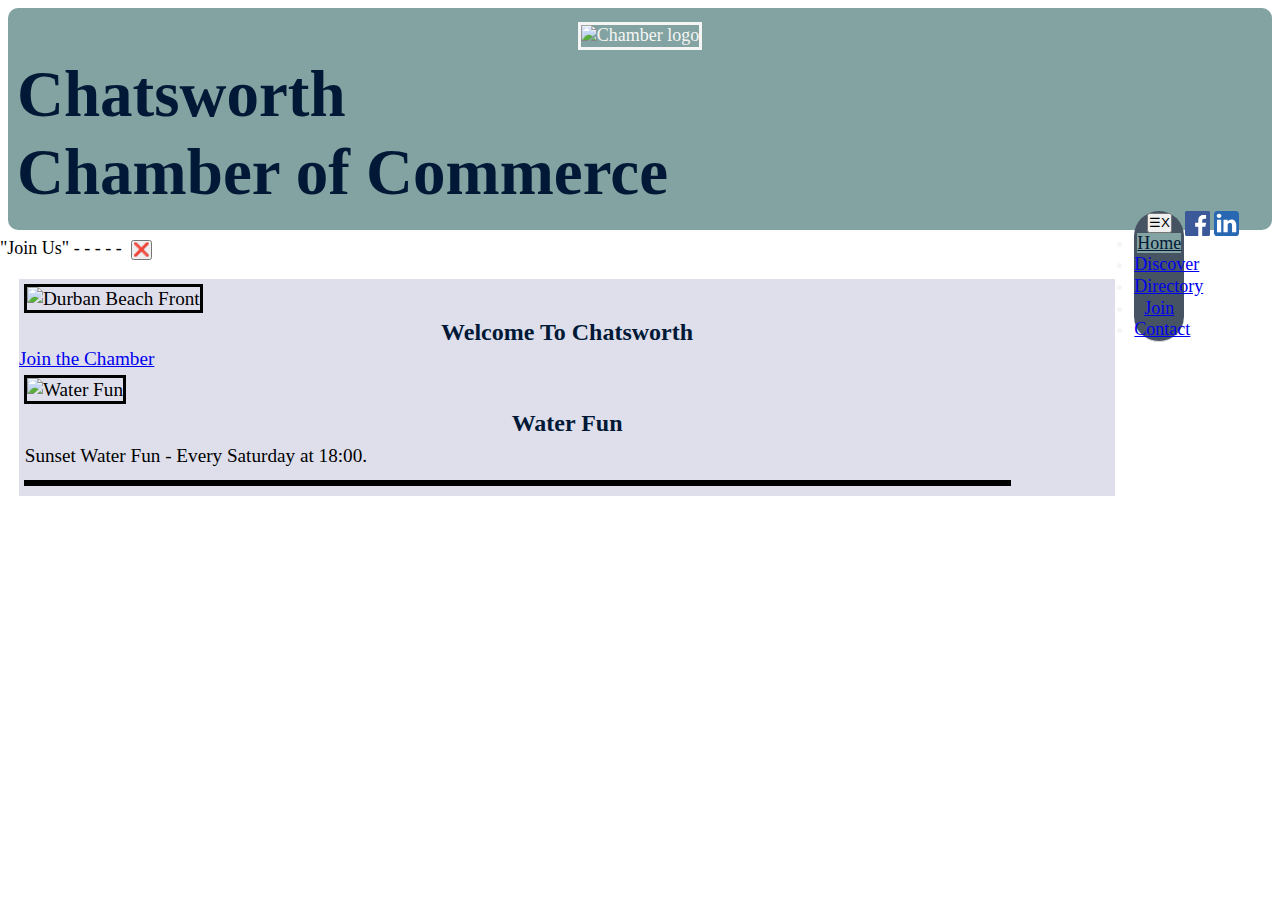
==== Chamber/index.html @ 2db9dc90 "editing & fixing" ====
<!DOCTYPE html>
<html lang="en">

<head>
    <meta charset="UTF-8"/>
    <meta http-equiv="X-UA-Compatible" content="IE=edge" />
    <meta name="viewport" content="width=device-width, initial-scale=1.0"/>
    <meta name="description" content="Chamber of Commerce Project">
    <title>Homepage For Chatsworth Chamber of Commerce</title>
    <link rel="preconnect" href="https://fonts.googleapis.com">
<link rel="preconnect" href="https://fonts.gstatic.com" crossorigin>
<link href="https://fonts.googleapis.com/css2?family=Acme&family=Dancing+Script:wght@700&family=Exo+2:wght@500&family=Lato:ital@1&display=swap" rel="stylesheet"> 
    <link rel="stylesheet" href="css/small.css">
    <link rel="stylesheet" href="css/medium.css">
    <link rel="stylesheet" href="css/large.css">
    <link rel="shortcut icon" href="bonolofavicon.ico" />
    <script src="js/chamber.js"></script>
</head>

<body>
        <header>
            <div>
                <img 
                id="sitelogo" 
                src="https://imgur.com/7YsNhzS.jpg" alt="Chamber logo"
                width="150"
                />
                </div>
                
                    <h1>Chatsworth 
                        <span id="byline"><br />Chamber of Commerce</span>
                    </h1>
                  
                    <div class="social">
		<a href="https://facebook.com"><svg enable-background="new 0 0 32 32" height="32px" id="Layer_1" version="1.0" viewBox="0 0 32 32" width="32px" xml:space="preserve" xmlns="http://www.w3.org/2000/svg" xmlns:xlink="http://www.w3.org/1999/xlink">
				<g>
					<path d="M32,30c0,1.104-0.896,2-2,2H2c-1.104,0-2-0.896-2-2V2c0-1.104,0.896-2,2-2h28c1.104,0,2,0.896,2,2V30z" fill="#3B5998" />
					<path d="M22,32V20h4l1-5h-5v-2c0-2,1.002-3,3-3h2V5c-1,0-2.24,0-4,0c-3.675,0-6,2.881-6,7v3h-4v5h4v12H22z" fill="#FFFFFF" id="f" />
				</g>
			</svg></a>
		
		<a href="https://linkedin.com"><svg height="100%" style="fill-rule:evenodd;clip-rule:evenodd;stroke-linejoin:round;stroke-miterlimit:2;" version="1.1" viewBox="0 0 512 512" width="100%" xml:space="preserve" xmlns="http://www.w3.org/2000/svg" xmlns:serif="http://www.serif.com/" xmlns:xlink="http://www.w3.org/1999/xlink">
				<g id="g5891">
					<path d="M512,64c0,-35.323 -28.677,-64 -64,-64l-384,0c-35.323,0 -64,28.677 -64,64l0,384c0,35.323 28.677,64 64,64l384,0c35.323,0 64,-28.677 64,-64l0,-384Z" id="background" style="fill:#2867b2;" />
					<g id="shapes">
						<rect height="257.962" id="rect11" style="fill:#fff;" width="85.76" x="61.053" y="178.667" />
						<path d="M104.512,54.28c-29.341,0 -48.512,19.29 -48.512,44.573c0,24.752 18.588,44.574 47.377,44.574l0.554,0c29.903,0 48.516,-19.822 48.516,-44.574c-0.555,-25.283 -18.611,-44.573 -47.935,-44.573Z" id="path13-0" style="fill:#fff;fill-rule:nonzero;" />
						<path d="M357.278,172.601c-45.49,0 -65.866,25.017 -77.276,42.589l0,-36.523l-85.738,0c1.137,24.197 0,257.961 0,257.961l85.737,0l0,-144.064c0,-7.711 0.554,-15.42 2.827,-20.931c6.188,-15.4 20.305,-31.352 43.993,-31.352c31.012,0 43.436,23.664 43.436,58.327l0,138.02l85.741,0l0,-147.93c0,-79.237 -42.305,-116.097 -98.72,-116.097Z" id="path15" style="fill:#fff;fill-rule:nonzero;" />
					</g>
				</g>
			</svg></a>
                    </div>
                 
                  <nav>
                 <button id="menuButton"><span>&#9776;</span><span>X</span></button>   
            <ul id="flex-nav">
                <li> <a href="index.html" title="Chatsworth Commerce Home Page" class="active" >Home</a></li>
                
                <li><a href="discover.html">Discover</a></li>
                <li><a href="directory.html">Directory</a></li>
                <li><a href="join.html">Join</a></li>
                <li><a href="contact.html">Contact</a></li>
            </ul>
        </nav>   
         <p>
             <span id="currentDate"></span>
         </p>           
        </header>
       
        <aside id="banner">
            "Join Us" - - - - - &nbsp;<button id="close">&#10060;</button>
        </aside>

        <main>
            <section class="boxes">
                <div class="hero-picture">
                <img src="https://imgur.com/undefined.jpg" alt="Durban Beach Front" />
                <h2 class="welcome">Welcome To Chatsworth</h2>
                <div class="hero-button">
                    <a href="join.html">Join the Chamber</a>
                </div>
                </div>
              <div class="fun">
                  <img src="https://imgur.com/undefined.jpg" alt="Water Fun"/>
                  <h2 class="box-title">Water Fun</h2>
                  <p>
                    Sunset Water Fun - Every Saturday at 18:00.  
                  </p>
              </div>  
              <div class="weather-icon">
                  <img class=
              </div>
            </section>

</html>
---- Chamber/css/medium.css ----
@media only screen and (min-width: 20em) {
    * {
      box-sizing: border-box;
      margin: 0;
      padding: 0;
      line-height: 1.2em;
    }
  
    body {
      font-size: 18px;
      font-family: 'Exo', serif;
    }
  
    .container {
      margin: 0 auto;
      max-width: 950px;
    }
  
    /* Navigation Bar */
  
  
    .toggleMenu {
      display: block;
      color: #8b8b8b;
    }
  
    
  
    nav {
      margin: 0.01rem;
      max-width: 50px;
      background-color: #465362;
      border-radius: 50px;
      border-bottom: 1px solid #e2e2e2;
      float: right;
    }
  
    nav .hover {
      margin: 0 auto;
      max-width: 50px;
      background-color: #c0dfa1;
      border-radius: 10px;
      border-bottom: 1px solid #e2e2e2;
    }
  
    nav .active {
      margin: 0 auto;
      color: #011936;
      max-width: 50px;
      background-color: #82a3a1;
  
    }
  
    .flex-nav {
      list-style: none;
      text-align: left;
      padding: 0;
    }
  
    .flex-nav li:first-child {
      display: block;
    }
  
    .flex-nav li {
      display: none
        
    }
  
    .flex-nav li {
      display: none;
    }
  
    .flex-nav a {
      display: flex;
      flex-direction: column;
      padding: 0.75rem;
      text-align: left;
      text-decoration: none;
      color: lightgray;
      font-weight: 700;
    }
  
    .flex-nav a:hover {
      color: #465362;
      background-color: #c0dfa1;
    }
  
    .flex-nav a:active {
      color: #011936;
      ;
      background-color: #82a3a1;
    }
  
    .responsive li {
      display: block;
    }
  
    headingtext {
      display: flex;
      flex-direction: column;
      ;
      background-color: #82a3a1;
      text-align: left;
    }
    
    .social {
      margin-right: 1.5rem;
      float: right;
  }
  
  .social svg {
      width: 25px;
      height: auto;
  }
  
    header h1 {
      font-size: 65px;
      font-family: 'Tangerine', serif, cursive, Arial, Helvetica;
      text-align: left;
      color: #011936;
      margin: auto;
    }
  
    header h2,
    h3 {
      font-size: 1.5rem;
      color: #011936;
      font-family: 'Exo', cursive, Arial, Helvetica, sans-serif;
    }
  
    .byline {
      margin-left: 20px;
      text-align: left;
    }
  
    header,
    footer {
      margin: .5rem;
      border-radius: 10px;
      text-align: center;
      background-color: #82a3a1;
      /* background-color: rgb(113, 106, 114); */
      color: whitesmoke;
      padding: .5em;
    }
  
    /* Change the link color to #111 (black) on hover */
    li a:hover {
      background-color: #82a3a1;
    }
  
    main {
      padding: 15px;
      margin: 0 auto;
      display: flex;
      flex-direction: column;
      font-size: 1.2rem;
      grid-template-columns: 1fr;
  
    }
  
    main h1,
    h2,
    h3 {
      Font-size: 24px;
      color: #011936;
      font-family: 'Exo', serif;
    }
  
    main h2 {
      text-align: center;
    }
  
    .sitelogo {
      width: 100px;
      border-style: none;
      box-shadow: none;
      float: left;
      background-color: royalblue;
    }
  
    .maincontentbox {
      display: block;
      text-align: center;
      line-height: 300px;
      width: 100%;
      margin: 30px;
      border: 1px dashed #000;
      background-color: #eee;
      color: #444;
      font-style: italic;
    }
  
  
    main>.main_title {
      display: flex;
      flex-direction: row;
      justify-content: center;
    }
  
    main>.main_content {
      justify-content: left;
    }
  
    .main_content>ul {
      display: flex;
      flex-direction: column;
    }
  
    img {
      margin: 5px 5px 5px 5px;
      border-style: solid;
      width: 90%;
      height: auto;
    }
  
    .logo {
      width: 100px;
      border-style: none;
      box-shadow: none;
      float: left;
    }
  
    p>img>.logo {
      margin: 5px 5px 5px 5px;
      border-style: solid;
      width: 90%;
      height: auto;
    }
  
  
    #footerInfo>p>a {
      color: whitesmoke;
    }
  
    p {
      margin: .2em;
      color: black;
      padding: .1em;
    }
  
    #footerInfo>p {
      color: whitesmoke;
    }
  
    #footer_link>a {
      color: whitesmoke;
    }
  
    section {
      margin: 4px;
      border-color: black;
      background-color: rgb(223, 223, 236);
      text-align: left;
    }
  
    figure {
      display: block;
      /* margin-block-start: 1em;
      margin-block-end: 1em;
      margin-inline-start: 40px;
      margin-inline-end: 40px; */
    }
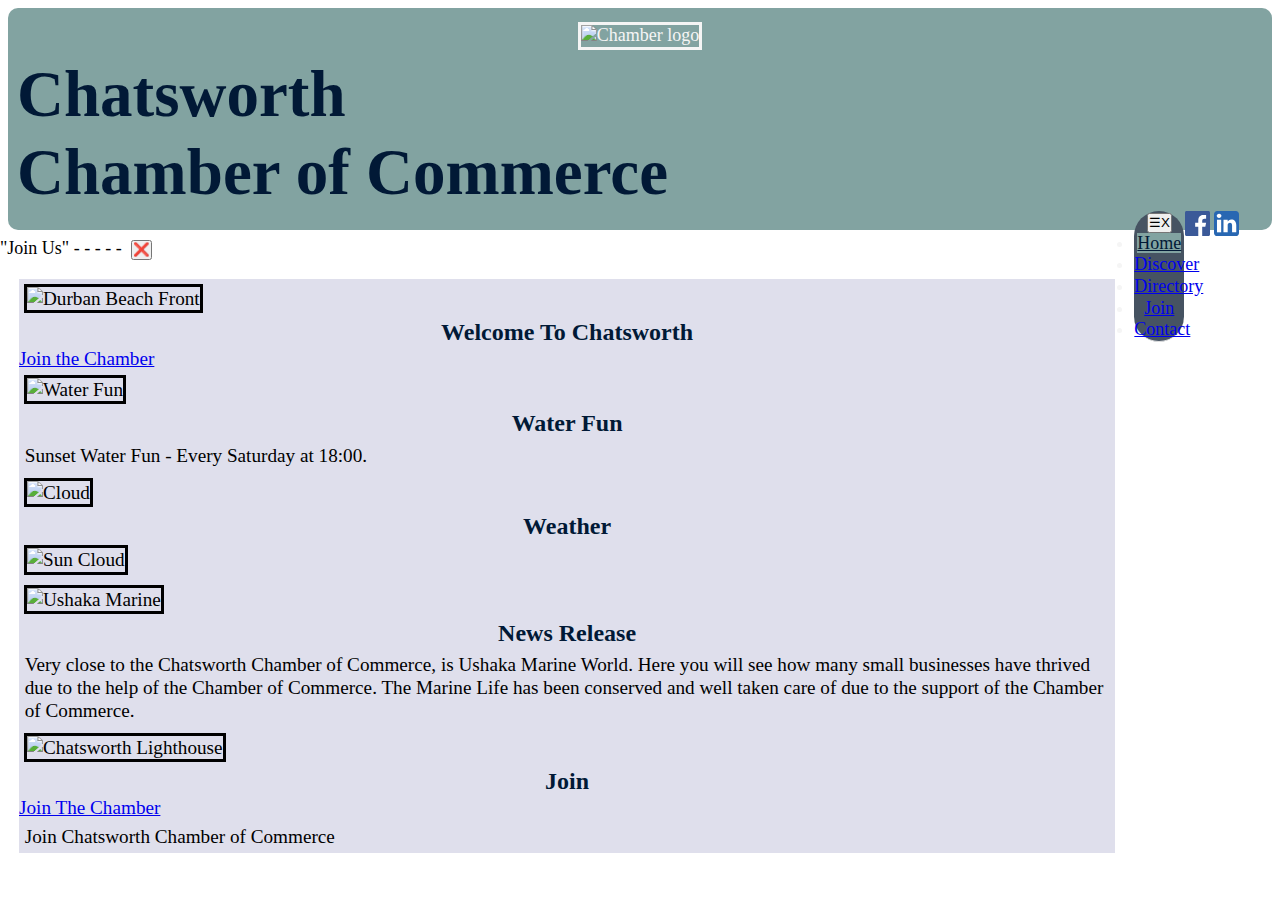
==== commit 06c948fb: "updates" ====
--- a/Chamber/index.html
+++ b/Chamber/index.html
@@ -88,8 +88,26 @@
                   </p>
               </div>  
               <div class="weather-icon">
-                  <img class=
+                  <img class="Cloud" src="https://imgur.com/oymNpCo.jpg" alt="Cloud"/>
+                  <h2 class="box-title">Weather</h2>
+                  <span id="sun"> <img id="sun-cloud" src="https://imgur.com/Sai39UF.jpg" alt="Sun Cloud"/></span>
               </div>
+              <div class="news">
+                  <img src="https://imgur.com/undefined.jpg" alt="Ushaka Marine" />
+                  <h2 class="box-title">News Release</h2>
+                  <p>
+                      Very close to the Chatsworth Chamber of Commerce, is Ushaka Marine World. Here you will see how many small businesses have thrived due to the help of the Chamber of Commerce. The Marine Life has been conserved and well taken care of due to the support of the Chamber of Commerce. 
+                  </p>
+              </div>
+              <div class="join">
+                  <img src="https://imgur.com/5zPzOK5.jpg" alt="Chatsworth Lighthouse" />
+                  <h2 class="box-title">Join</h2>
+                  <div class="join-button">
+                      <a href="join.html">Join The Chamber</a>
+                  </div>
+                  <p>Join Chatsworth Chamber of Commerce</p>
+              </div>
+              
             </section>
 
 </html>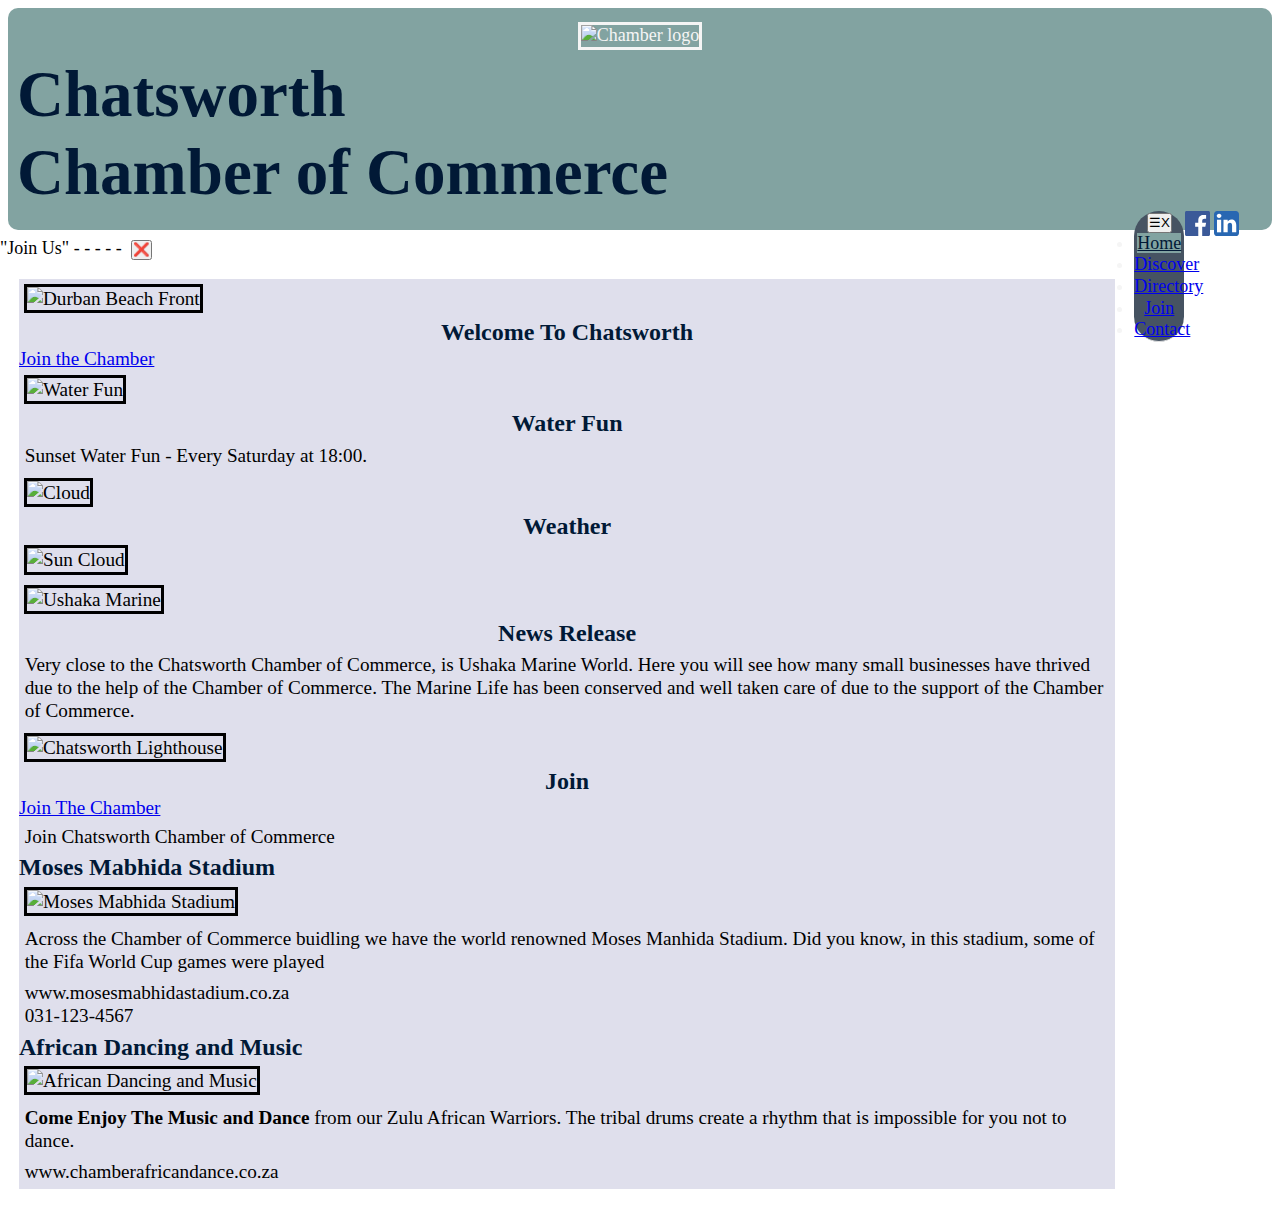
==== commit 0c5a4e42: "html updates" ====
--- a/Chamber/index.html
+++ b/Chamber/index.html
@@ -107,7 +107,21 @@
                   </div>
                   <p>Join Chatsworth Chamber of Commerce</p>
               </div>
-              
+              <div class="highlight">
+                  <div>
+                      <h3>Moses Mabhida Stadium</h3>
+                      <img src="https://imgur.com/73xUELC.jpg" alt="Moses Mabhida Stadium" />
+                      <p>Across the Chamber of Commerce buidling we have the world renowned Moses Manhida Stadium. Did you know, in this stadium, some of the Fifa World Cup games were played</p>
+                      <p> www.mosesmabhidastadium.co.za<br />031-123-4567</b></p>
+              </div>
+              <div>
+                  <h3>African Dancing and Music</h3>
+                  <img src="https://imgur.com/undefined.jpg" alt="African Dancing and Music" />
+                  <p>
+                      <b>Come Enjoy The Music and Dance</b> from our Zulu African Warriors. The tribal drums create a rhythm that is impossible for you not to dance.
+                  </p>
+                  <p>www.chamberafricandance.co.za</p>
+              </div>
             </section>
 
 </html>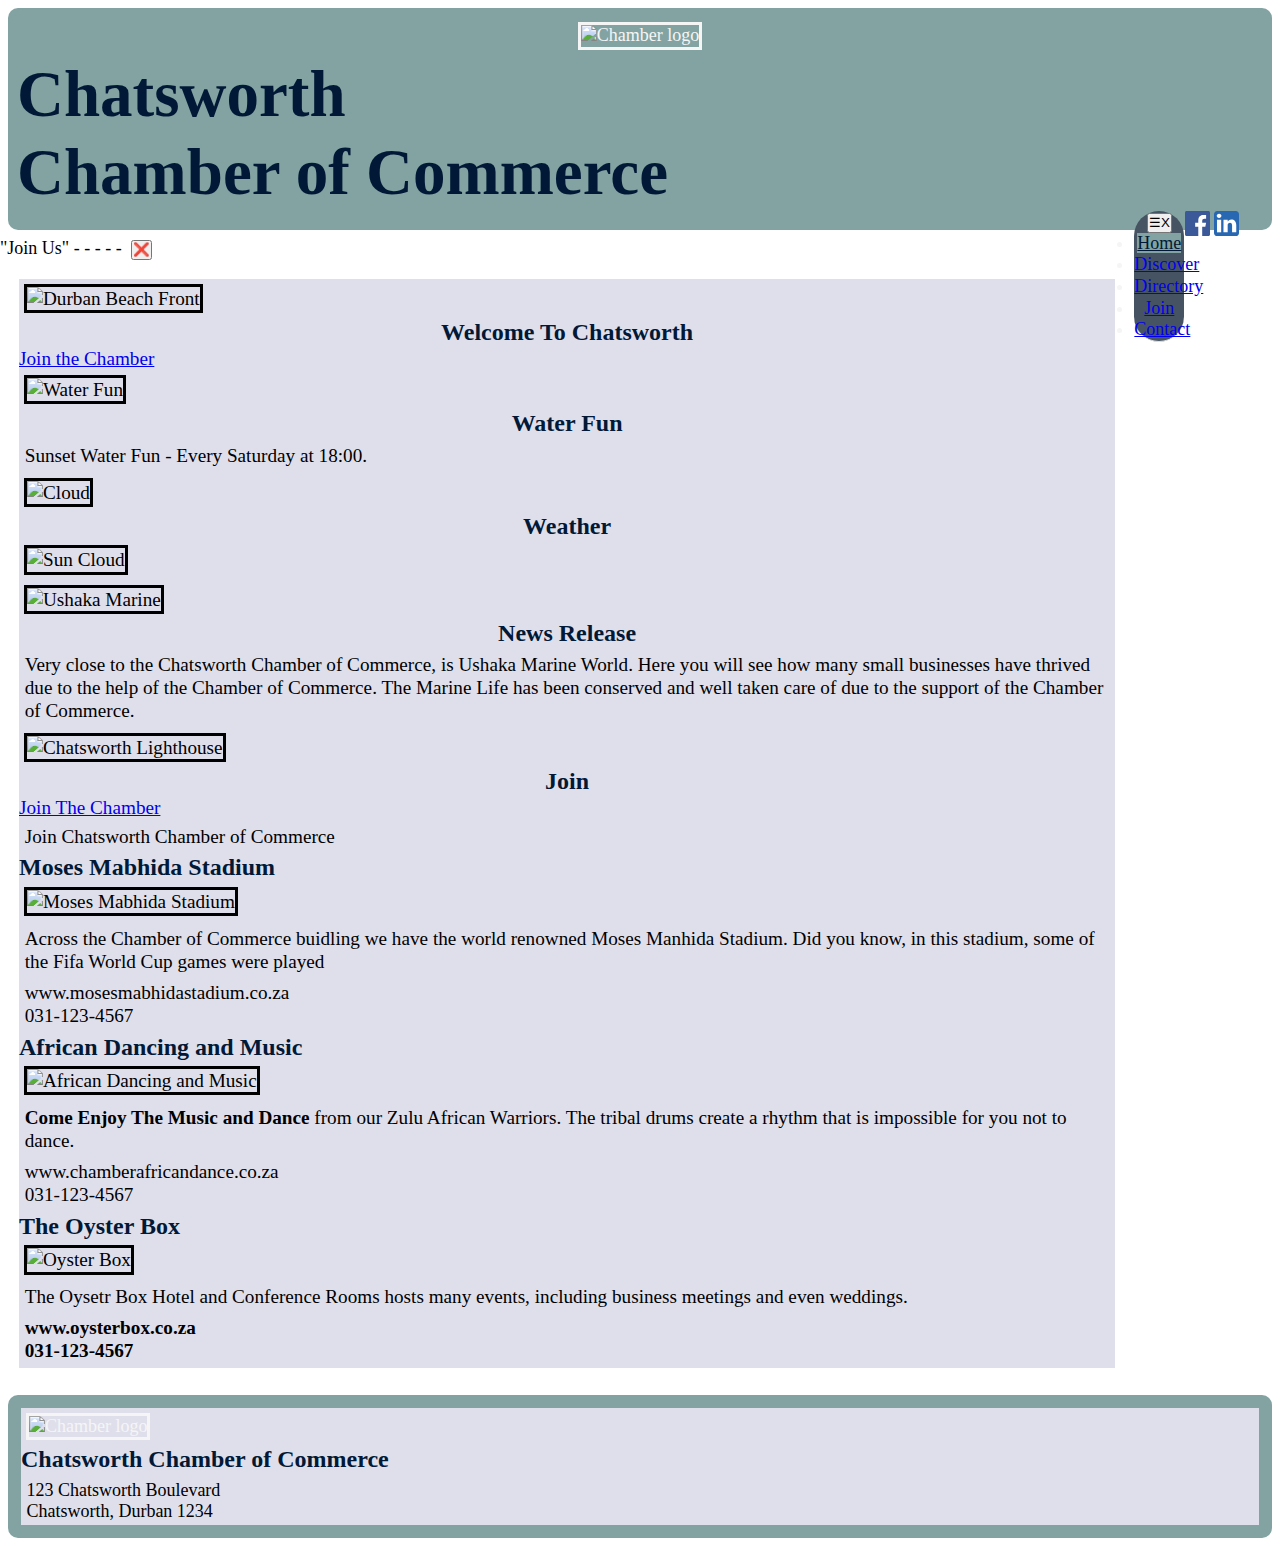
==== commit 7f2dfa8e: "updates" ====
--- a/Chamber/index.html
+++ b/Chamber/index.html
@@ -120,8 +120,29 @@
                   <p>
                       <b>Come Enjoy The Music and Dance</b> from our Zulu African Warriors. The tribal drums create a rhythm that is impossible for you not to dance.
                   </p>
-                  <p>www.chamberafricandance.co.za</p>
+                  <p>www.chamberafricandance.co.za<br />031-123-4567</b></p>
+              </div>
+              <div>
+                  <h3>The Oyster Box</h3>
+                  <img src="https://imgur.com/qO5VVpl.jpg" alt="Oyster Box" />
+                  <p>The Oysetr Box Hotel and Conference Rooms hosts many events, including business meetings and even weddings. </p>
+                  <p>
+                      <b>www.oysterbox.co.za<br />031-123-4567</b>
+                  </p>
+              </div>
               </div>
             </section>
+            </main>
+            <footer>
+                <section class="lower">
+                    <div>
+                        <img class="bottom-logo" src="https://imgur.com/ybDBnqQ.jpg" alt="Chamber logo" />
+                    </div>
+                    <div class="address">
+                        <h3> Chatsworth Chamber of Commerce</h3>
+                        <p> 123 Chatsworth Boulevard <br />Chatsworth, Durban 1234</p>
+                    </div>
+                </section>
+            </footer>
 
 </html>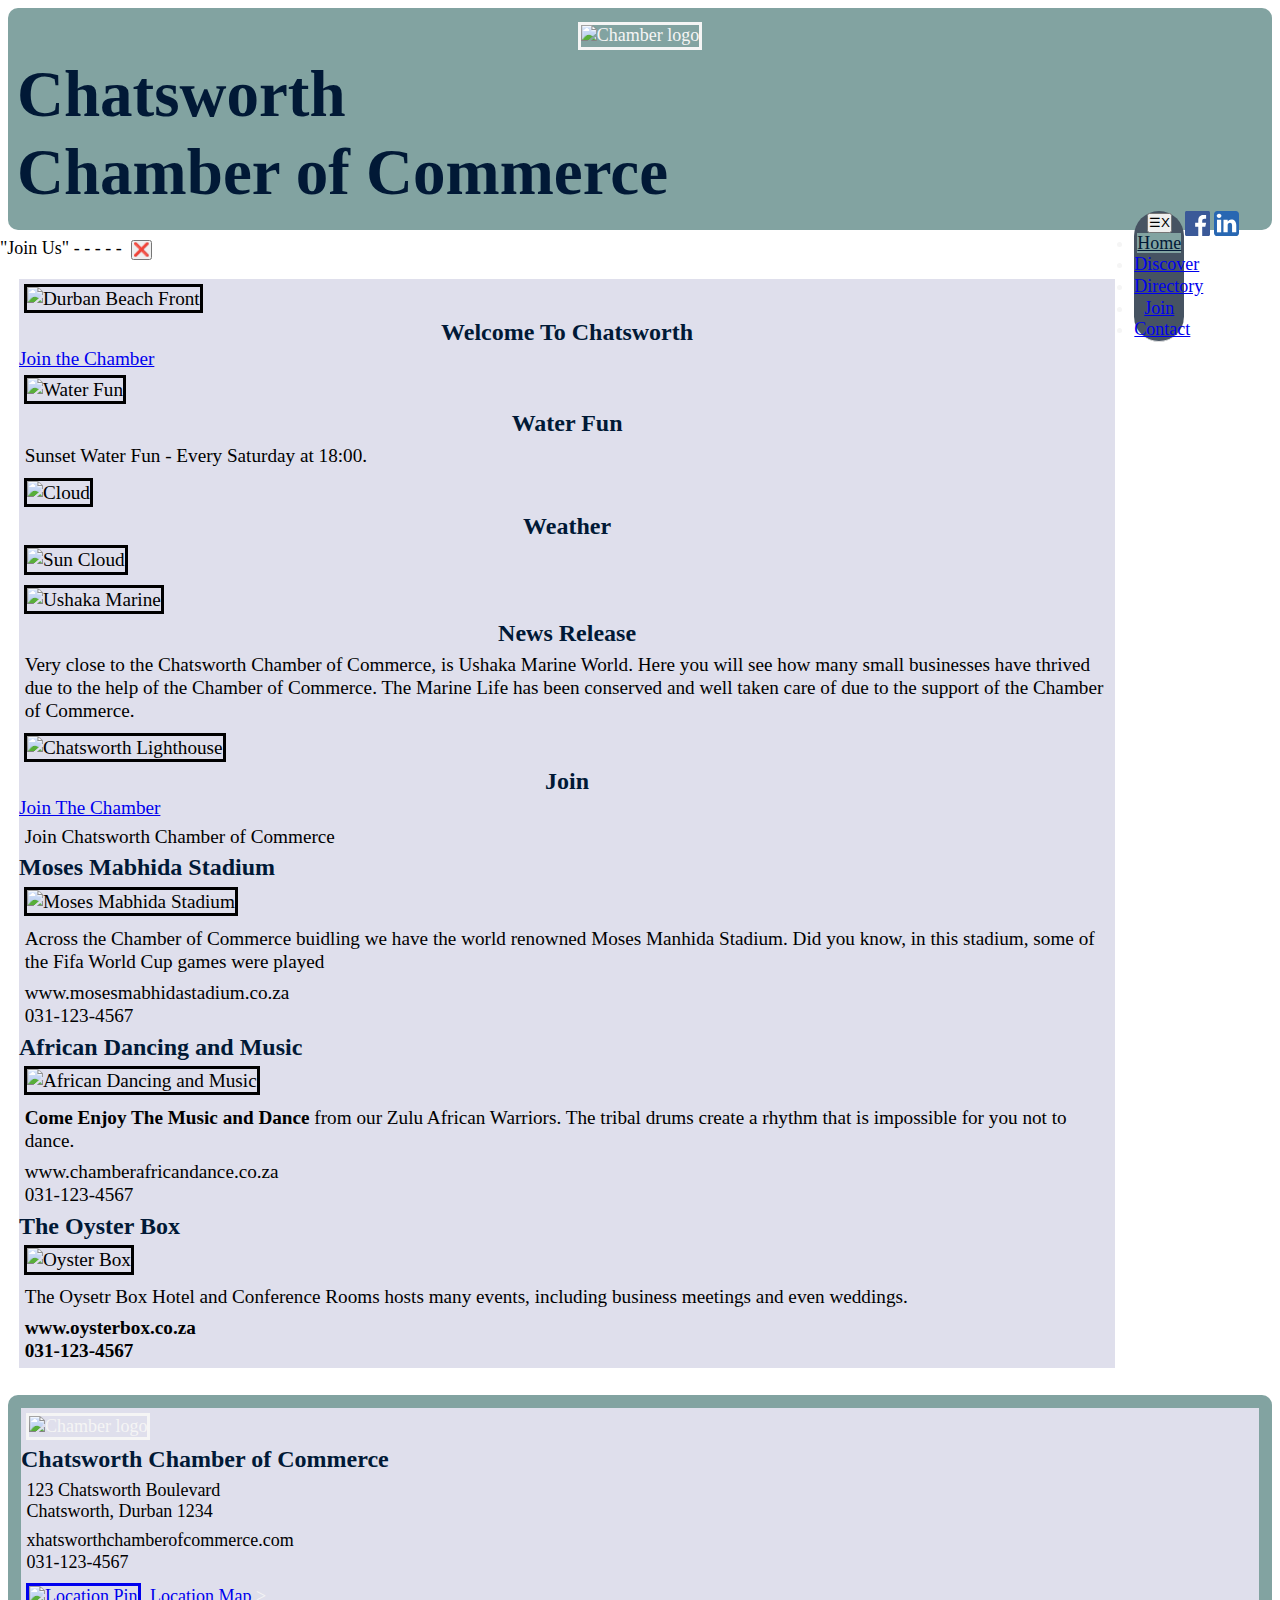
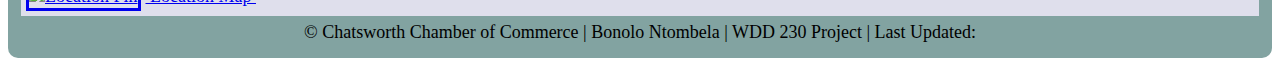
==== commit 352c139b: "updates" ====
--- a/Chamber/index.html
+++ b/Chamber/index.html
@@ -142,7 +142,17 @@
                         <h3> Chatsworth Chamber of Commerce</h3>
                         <p> 123 Chatsworth Boulevard <br />Chatsworth, Durban 1234</p>
                     </div>
+                    <div class="website">
+                        <p>xhatsworthchamberofcommerce.com <br />031-123-4567</p>
+                        <a href="https://goo.gl/maps/GVSFyXxjMnHfnPnf8"><img src="https://imgur.com/GER3IVn.jpg" alt="Location Pin" width="20" /> Location Map
+                        </a>
+                        >
+                    </div>
                 </section>
+                <p id="lastline">
+                    &copy; <span id="currentYear"></span> Chatsworth Chamber of Commerce | Bonolo Ntombela | WDD 230 Project | Last Updated: <span id="modDate"></span>
+                </p>
             </footer>
+            </body>
 
 </html>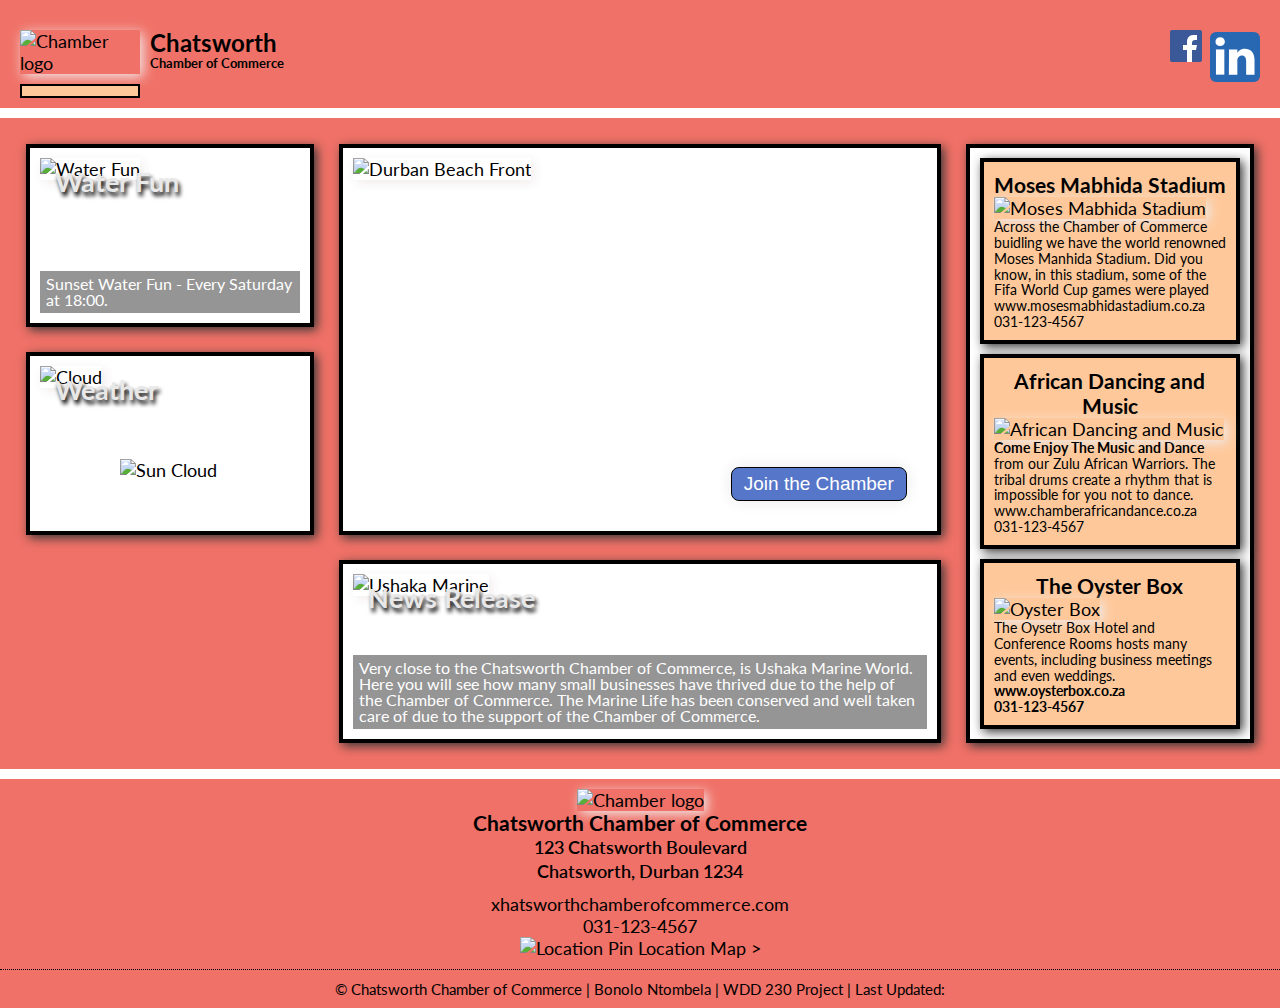
==== commit f3070abe: "x" ====
--- a/Chamber/index.html
+++ b/Chamber/index.html
@@ -75,7 +75,7 @@
             <section class="boxes">
                 <div class="hero-picture">
                 <img src="https://imgur.com/undefined.jpg" alt="Durban Beach Front" />
-                <h2 class="welcome">Welcome To Chatsworth</h2>
+                
                 <div class="hero-button">
                     <a href="join.html">Join the Chamber</a>
                 </div>
--- a/Chamber/css/small.css
+++ b/Chamber/css/small.css
@@ -0,0 +1,336 @@
+* {
+    margin: 0;
+    padding: 0;
+    box-sizing: border-box;
+}
+
+body {
+    font-size: 18px;
+    font-family: 'Acme', sans-serif;
+    font-family: 'Dancing Script', cursive;
+    font-family: 'Exo 2', sans-serif;
+    font-family: 'Lato', sans-serif;
+    max-width: 1500px;
+    margin: 0 auto;
+}
+
+img { 
+    width: 100%;
+    box-shadow: 3px 3px 12px rgb(241, 235, 235);
+}
+
+/* -------Header-------- */
+
+header {
+    display: grid;
+    grid-template-columns:  75px 1fr 60px 35px;
+    column-gap: 10px;
+    align-items: center;
+    padding: 20px 20px 10px 20px;
+}
+
+header,
+footer {
+   background: #F07167;
+}
+
+header .social {
+    display: flex;
+    padding-top: 10px;
+    gap: 8px;
+}
+
+header .social img {
+    width: 30px;
+}
+
+#currentDate {
+    display: block;
+    text-align: center;
+    padding: 5px 0 5px;
+    background: #FEC89A;
+    border: 2px solid #000000;
+    color: white;
+}
+
+/* ------Main----- */
+main { 
+    background: #F07167;
+    border-top: 10px solid #ffffff;
+    border-bottom: 10px solid #ffffff;
+    padding: 1rem;
+}
+
+h1 {
+    font-family: 'Acme', sans-serif;
+    font-family: 'Dancing Script', cursive;
+    font-family: 'Exo 2', sans-serif;
+    font-family: 'Lato', sans-serif;
+    font-size: 24px;
+    line-height: .6;   
+    text-align: left;
+}
+
+#byline {
+    font-size: 13px;
+}
+
+/* ----to make logo smaller in very small mobile view ------*/
+@media only screen and (max-width: 370px) {
+header {
+    grid-template-columns:  70px 2.5fr 1fr 35px;
+    column-gap: 12px;
+}
+h1 {
+    font-size: 25px;
+}
+#byline {
+    font-size: .7rem;
+}
+}
+
+/* ------navigation bar------ */
+nav {
+    grid-column: 1/5
+}
+
+nav ul {
+    list-style-type: none; 
+    position: absolute;
+}
+
+nav ul li a {
+    display: block;
+    border-bottom: 1px solid rgba(0, 0, 0, 0.5);
+    color: #000000;
+    text-align: center;
+    text-decoration: none;   
+    background: #CBF3F0;
+    transition: .2s;
+}
+
+nav ul li a:hover {
+    color: white;
+    font-weight: 600;
+    --d: 100%;   
+}
+
+#nav Button {
+    grid-column: 4/5;
+    background: transparent;
+    padding: 2px;
+    font-size: 1.3rem;
+    font-weight: bold;
+}
+
+#nav Button:hover {
+    color: white;
+    background: #FFB703;
+    transition: .2s;
+    --d: 100%;
+}
+
+#flexi-nav .active {
+    font-weight: 800;
+    color: #8c181b;
+}
+
+#flexi-nav {   
+    right: 35px;
+    top: -20px;
+    width: 20vw;
+    border: 2px solid black;
+    background: #FFB5A7;   
+}
+
+nav ul {display: none;}
+nav ul.open {display: block;
+top: 80px;
+}
+
+#menuButton span:nth-child(1) {display: block;}
+#menuButton span:nth-child(2) {display: none;}
+
+#menuButton.open span:nth-child(1) {display: none;}
+#menuButton.open span:nth-child(2) {display: block;}
+/*--------------------*/
+
+/* mobile grid layout */
+.boxes {
+    display: grid;
+    gap: 25px;
+    padding: 10px;
+}
+
+.boxes div {
+    border: 4px solid #000000;
+    background-color: white;
+    box-shadow: 3px 3px 10px rgb(54, 54, 54);
+    padding: 10px;
+}
+
+
+/* Hero Box */
+ .hero-picture, .fun, .news, .join, .weather-icon {
+    position: relative;
+}
+
+ .hero-picture img, .fun img, .news img, .join img, .weather-icon .cloud{
+    object-fit: cover;
+    height: 100%;
+}
+
+ div .hero-button, div .join-button {
+    position: absolute; 
+    font-family: 'Barlow Condensed', sans-serif;
+    Font-size: 19px;
+    background-color: rgba(14, 60, 178, 0.7);
+    border: 1px solid black;
+    border-radius: .5rem;
+    padding: 5px 12px;
+    box-shadow: 0 0 15px rgb(232, 232, 232);
+}
+
+.hero-button {
+    bottom: 30px;
+    right: 30px;
+}
+
+.hero-button a, .join-button a  {
+    color: white;
+    text-decoration: none;
+}
+
+.boxes .hero-picture .hero-button:hover, .boxes .join .join-button:hover {
+    background-color: #8c181b;
+}
+
+.welcome {
+    position: absolute;
+    bottom: 30px;
+    left: 30px;
+    color: white;
+}
+ 
+/* Event Box */
+.box-title {
+    position: absolute;
+    color: rgb(232, 232, 232);
+    text-shadow: 2px 4px 4px black;
+    top: 20px;
+    left: 25px;
+    line-height: 1.7rem;
+}
+
+.fun p, .news p, .join p {
+    position: absolute;
+    line-height: 1;
+    left: 10px;
+    bottom: 10px;
+    right: 10px;
+    font-size: 1rem;
+    color: white;
+    background-color: rgba(44, 44, 44, 0.5);
+    padding: 5px 6px;  
+}
+ 
+/* Weather Box */
+
+#sun img{
+    position: absolute;
+    box-shadow: none;
+    width: 100px;
+    left: 50%;
+    margin-left: -50px;
+    bottom: 50px;
+}
+
+
+.join {
+    display: none;
+}
+
+.join-button {
+    top: 140px;
+    right: 50px;
+    
+}
+
+/* Highlight Box */
+.highlight {
+    display: grid;
+    grid-template-columns: 1fr;
+    gap: 10px;
+    height: 100%;
+    grid-row: 5/7;   
+}
+
+h3 {
+    text-align: center;
+}
+
+.highlight div:nth-child(3) {
+    display: none;
+}
+
+.highlight p {
+    line-height: 1.1;
+    font-size: .9rem;
+}
+
+.highlight div {
+    background: #FEC89A;
+}
+
+/* Footer */
+footer section {
+    display: grid;
+    text-align: center;
+    padding: 10px;
+}
+
+#bottom-logo {
+    width: 125px;  
+    margin-top: 10px; 
+}
+
+.address {
+    line-height: 1.5rem;
+    padding-bottom: 10px;
+    font-weight: 600;
+}
+
+footer a {
+    text-decoration: none;
+    color: #000000;
+}
+
+footer a img {
+    box-shadow: none;
+    width: 20px;
+}
+
+footer #lastline {
+    text-align: center;
+    font-size: .95rem;
+    padding: 10px;
+    border-top: 1px dotted black;
+}
+
+/* Weekly Banner */
+#banner {
+    display: none;
+    text-align: center;
+    background: #FFB5A7;
+    padding: 10px;
+    font-size: 1rem;
+    font-weight: bold;
+    border-top : 5px dotted black;
+    border-bottom : 5px dotted black;
+    line-height: .9;
+}
+
+#close {
+    padding: 3px;
+    background-color: #f7c72b;
+}--- a/Chamber/css/large.css
+++ b/Chamber/css/large.css
@@ -0,0 +1,72 @@
+@media only screen and (min-width: 960px) {
+    header {
+        grid-template-columns: 120px 240px 1fr 90px;
+    }
+    header .social{
+        grid-column: 4/5;
+        grid-row 1/2;
+        justify-content: right;
+    }
+
+    /* nav bar */
+    nav button{
+        display: none;
+    }
+
+    nav ul#flexi-nav {
+        display: flex;
+        border-top: 2px solid rgba(0, 0, 0, 0.3);
+        border-bottom: 2px solid rgba(0, 0, 0, 0.3);
+        width: 510px;
+        position: unset;
+    }
+
+    nav ul li a {
+        font-size: 1.1rem;
+        border: none;
+        padding: .7em 1.5rem;
+    }
+
+    #flexi-nav {
+        background: none;
+        border: none;
+    }
+
+    /* main grid */
+    .boxes {
+        grid-template-columns: 1fr 1fr 1fr 1fr;
+    }
+    .hero-picture {
+        grid-row: 1/3;
+        grid-column: 2/4;
+    }
+
+    .fun {
+        grid-row: 1/2;
+    }
+
+    .weather-icon {
+        grid-column: 1/2;
+        grid-row: 2/3;
+    }
+
+    .news {
+        grid-column: 2/4;
+        grid-row: 3/4;
+    }
+
+    .join {
+        grid-column: 1/2;
+        grid-row: 3/4;
+    }
+
+    .highlight {
+        grid-column: 4/5;
+        grid-row: 1/4;
+        grid-template-columns: 1fr;
+    }
+
+    .highlight div:nth-child(3) {
+        display: block;
+    }
+}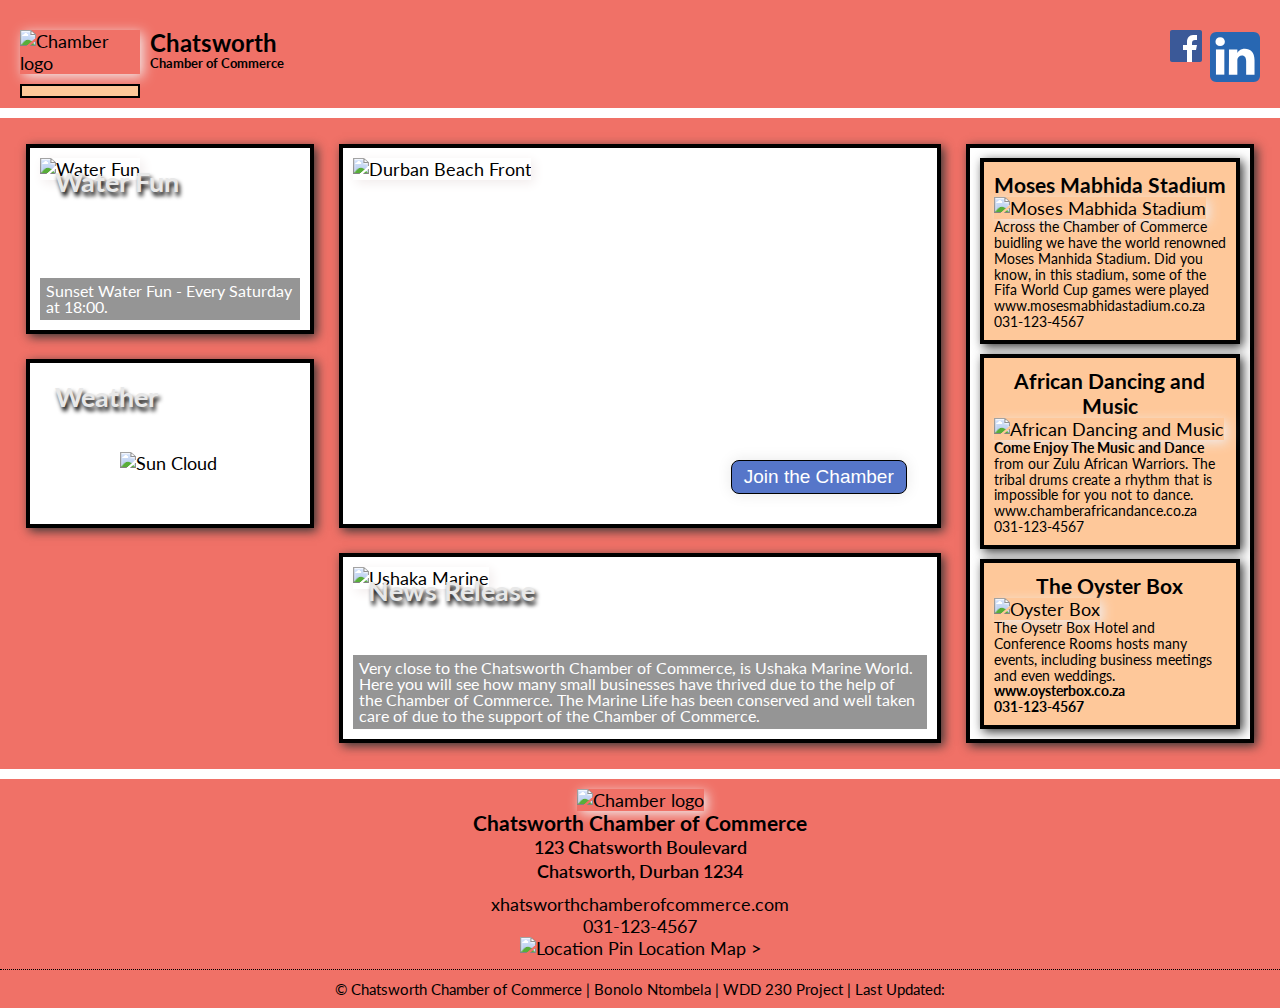
==== commit 82bc08d9: "updates" ====
--- a/Chamber/index.html
+++ b/Chamber/index.html
@@ -74,26 +74,25 @@
         <main>
             <section class="boxes">
                 <div class="hero-picture">
-                <img src="https://imgur.com/undefined.jpg" alt="Durban Beach Front" />
+                <img src="https://imgur.com/FVsUx0e.jpg" alt="Durban Beach Front" />
                 
                 <div class="hero-button">
                     <a href="join.html">Join the Chamber</a>
                 </div>
                 </div>
               <div class="fun">
-                  <img src="https://imgur.com/undefined.jpg" alt="Water Fun"/>
+                  <img src="https://imgur.com/ypJGLvl.jpg" alt="Water Fun"/>
                   <h2 class="box-title">Water Fun</h2>
                   <p>
                     Sunset Water Fun - Every Saturday at 18:00.  
                   </p>
               </div>  
               <div class="weather-icon">
-                  <img class="Cloud" src="https://imgur.com/oymNpCo.jpg" alt="Cloud"/>
                   <h2 class="box-title">Weather</h2>
                   <span id="sun"> <img id="sun-cloud" src="https://imgur.com/Sai39UF.jpg" alt="Sun Cloud"/></span>
               </div>
               <div class="news">
-                  <img src="https://imgur.com/undefined.jpg" alt="Ushaka Marine" />
+                  <img src="https://imgur.com/YOVlkSy.jpg" alt="Ushaka Marine" />
                   <h2 class="box-title">News Release</h2>
                   <p>
                       Very close to the Chatsworth Chamber of Commerce, is Ushaka Marine World. Here you will see how many small businesses have thrived due to the help of the Chamber of Commerce. The Marine Life has been conserved and well taken care of due to the support of the Chamber of Commerce. 
@@ -116,7 +115,7 @@
               </div>
               <div>
                   <h3>African Dancing and Music</h3>
-                  <img src="https://imgur.com/undefined.jpg" alt="African Dancing and Music" />
+                  <img src="https://imgur.com/vznplBo.jpg" alt="African Dancing and Music" />
                   <p>
                       <b>Come Enjoy The Music and Dance</b> from our Zulu African Warriors. The tribal drums create a rhythm that is impossible for you not to dance.
                   </p>
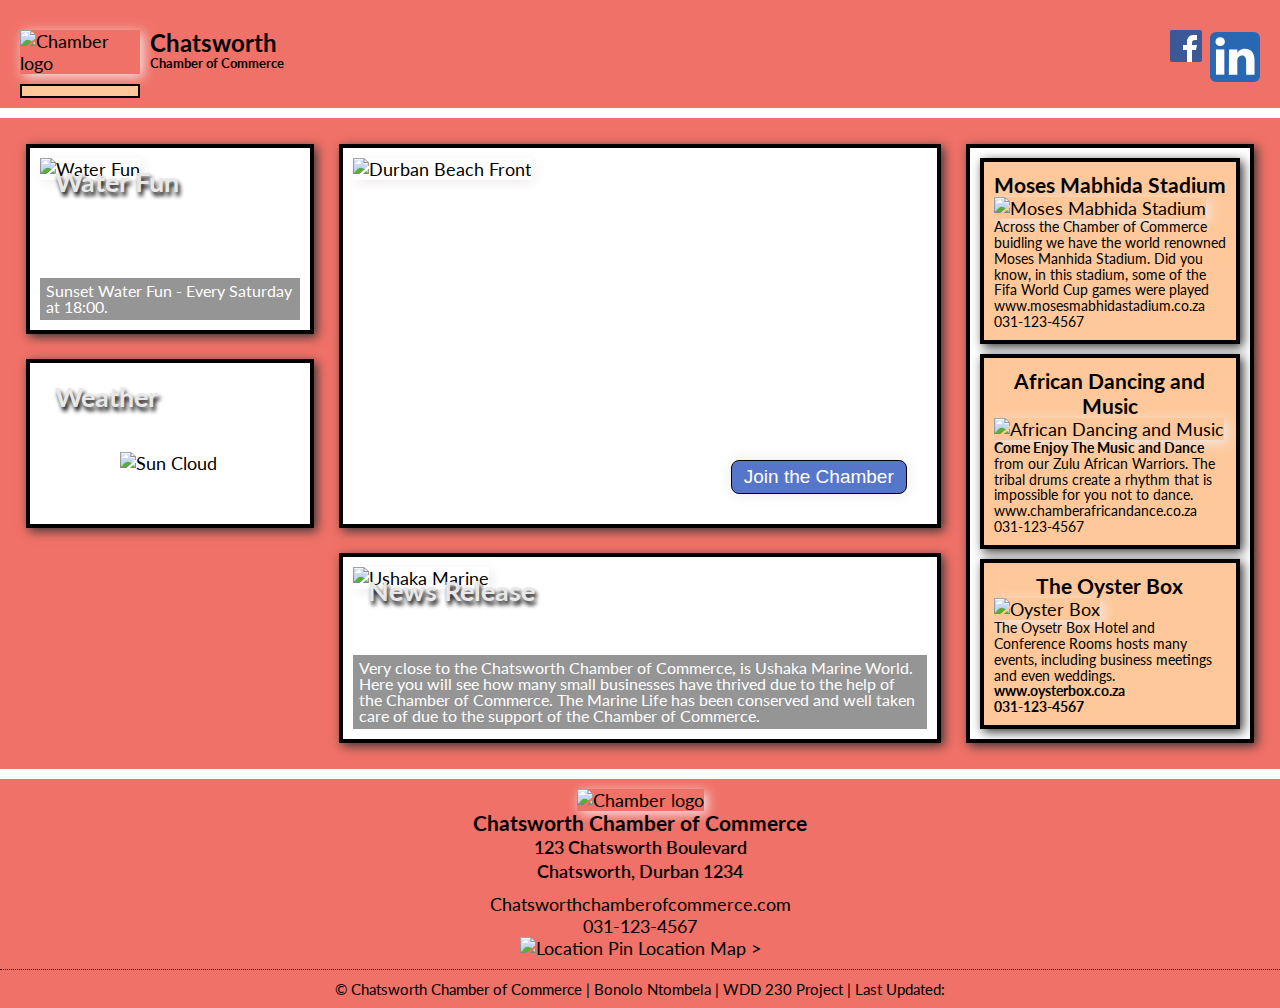
==== commit 8e4ae939: "x" ====
--- a/Chamber/index.html
+++ b/Chamber/index.html
@@ -135,14 +135,15 @@
             <footer>
                 <section class="lower">
                     <div>
-                        <img class="bottom-logo" src="https://imgur.com/ybDBnqQ.jpg" alt="Chamber logo" />
+                        <img class="bottom-logo" src="https://imgur.com/ybDBnqQ.jpg" alt="Chamber logo" 
+                        width="150"/>
                     </div>
                     <div class="address">
                         <h3> Chatsworth Chamber of Commerce</h3>
                         <p> 123 Chatsworth Boulevard <br />Chatsworth, Durban 1234</p>
                     </div>
                     <div class="website">
-                        <p>xhatsworthchamberofcommerce.com <br />031-123-4567</p>
+                        <p>Chatsworthchamberofcommerce.com <br />031-123-4567</p>
                         <a href="https://goo.gl/maps/GVSFyXxjMnHfnPnf8"><img src="https://imgur.com/GER3IVn.jpg" alt="Location Pin" width="20" /> Location Map
                         </a>
                         >
